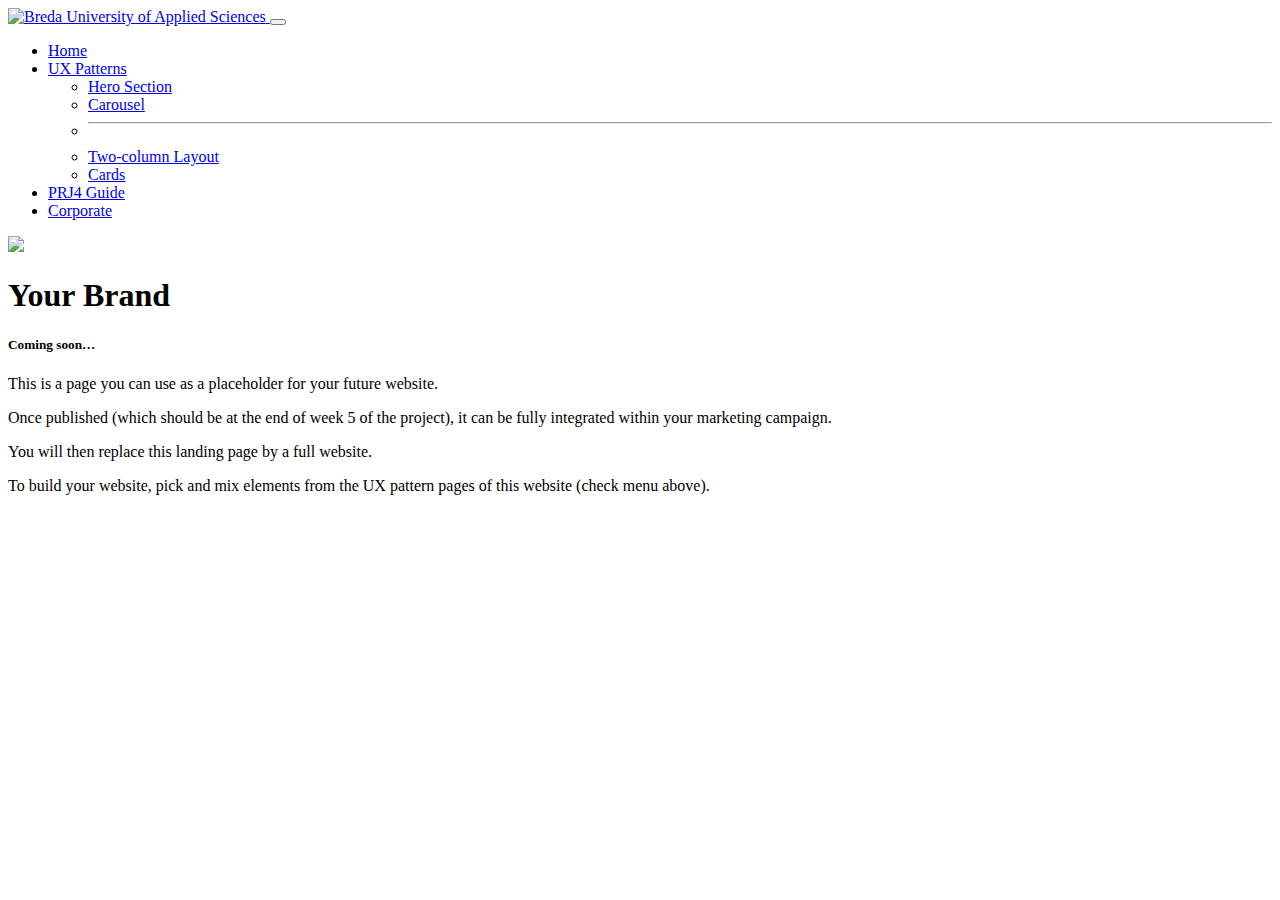
==== index.html @ 3853106a "Version 1.2" ====
<!doctype html>
<html lang="en" class="h-100">
  <head>
    <meta charset="utf-8">
    <meta name="viewport" content="width=device-width, initial-scale=1">

    <!-- Bootstrap CSS -->
    <link href="https://cdn.jsdelivr.net/npm/bootstrap@5.2.3/dist/css/bootstrap.min.css" rel="stylesheet" integrity="sha384-rbsA2VBKQhggwzxH7pPCaAqO46MgnOM80zW1RWuH61DGLwZJEdK2Kadq2F9CUG65" crossorigin="anonymous">

    <!-- Own Styles -->
    <link rel="stylesheet" href="css/styles.css">

    <!-- Bootstrap Javascript -->
    <script src="https://cdn.jsdelivr.net/npm/bootstrap@5.2.3/dist/js/bootstrap.bundle.min.js" integrity="sha384-kenU1KFdBIe4zVF0s0G1M5b4hcpxyD9F7jL+jjXkk+Q2h455rYXK/7HAuoJl+0I4" crossorigin="anonymous"></script>

    <title>PRJ4 Base Group Template &mdash; Landing Page</title>

    <!-- Google Analytics code goes just below here (check PRJ4 Guide for details) -->

    <!-- End of Google Analytics code -->

  </head>
  <body class="h-100 d-flex flex-column">

    <!-- Navigation bar, adapted from https://getbootstrap.com/docs/5.1/components/navbar/ -->
    <nav class="navbar navbar-expand-lg navbar-light">
      <div class="container-fluid">
        <a class="navbar-brand" href="#">
          <img src="images/buas-square.svg" width="40" alt="Breda University of Applied Sciences">
        </a>
        <button class="navbar-toggler" type="button" data-bs-toggle="collapse" data-bs-target="#navbarSupportedContent" aria-controls="navbarSupportedContent" aria-expanded="false" aria-label="Toggle navigation">
          <span class="navbar-toggler-icon"></span>
        </button>
        <div class="collapse navbar-collapse" id="navbarSupportedContent">
          <ul class="navbar-nav me-auto mb-2 mb-lg-0">
            <li class="nav-item">
              <a class="nav-link active" aria-current="page" href="index.html">Home</a>
            </li>
            <li class="nav-item dropdown">
              <a class="nav-link dropdown-toggle" href="#" id="navbarDropdown" role="button" data-bs-toggle="dropdown" aria-expanded="false">
                UX Patterns
              </a>
              <ul class="dropdown-menu" aria-labelledby="navbarDropdown">
                <li><a class="dropdown-item" href="hero.html">Hero Section</a></li>
                <li><a class="dropdown-item" href="carousel.html">Carousel</a></li>
                <li><hr class="dropdown-divider"></li>
                <li><a class="dropdown-item" href="two-columns.html">Two-column Layout</a></li>
                <li><a class="dropdown-item" href="cards.html">Cards</a></li>
              </ul>
            </li>
            <li class="nav-item">
              <a class="nav-link" href="https://buas-media-interactive.github.io/prj4-guide/" target="_blank">PRJ4 Guide</a>
            </li>
            <li class="nav-item">
              <a class="nav-link" href="corporate.html">Corporate</a>
            </li>
          </ul>
        </div>
      </div>
    </nav>
    <!-- End of navigation bar -->

    <!-- Start of main placeholder in landing page -->
    <main class="h-100 d-flex flex-column justify-content-center align-items-center">
      <img class="mb-4" src="images/YouUpLogo.svg" width="100">
      <h1>Your Brand</h1>
      <h5 class="fst-italic mb-5">Coming soon…</h5>
      <div class="container text-center">
        <p>This is a page you can use as a placeholder for your future website.</p>
        <p>Once published (which should be at the end of week 5 of the project), it can be fully integrated within your marketing campaign.</p>
        <p>You will then replace this landing page by a full website.</p>
        <p>To build your website, pick and mix elements from the UX pattern pages of this website (check menu above).</p>
      </div>
    </main>
    <!-- End of main placeholder -->

  </body>
</html>
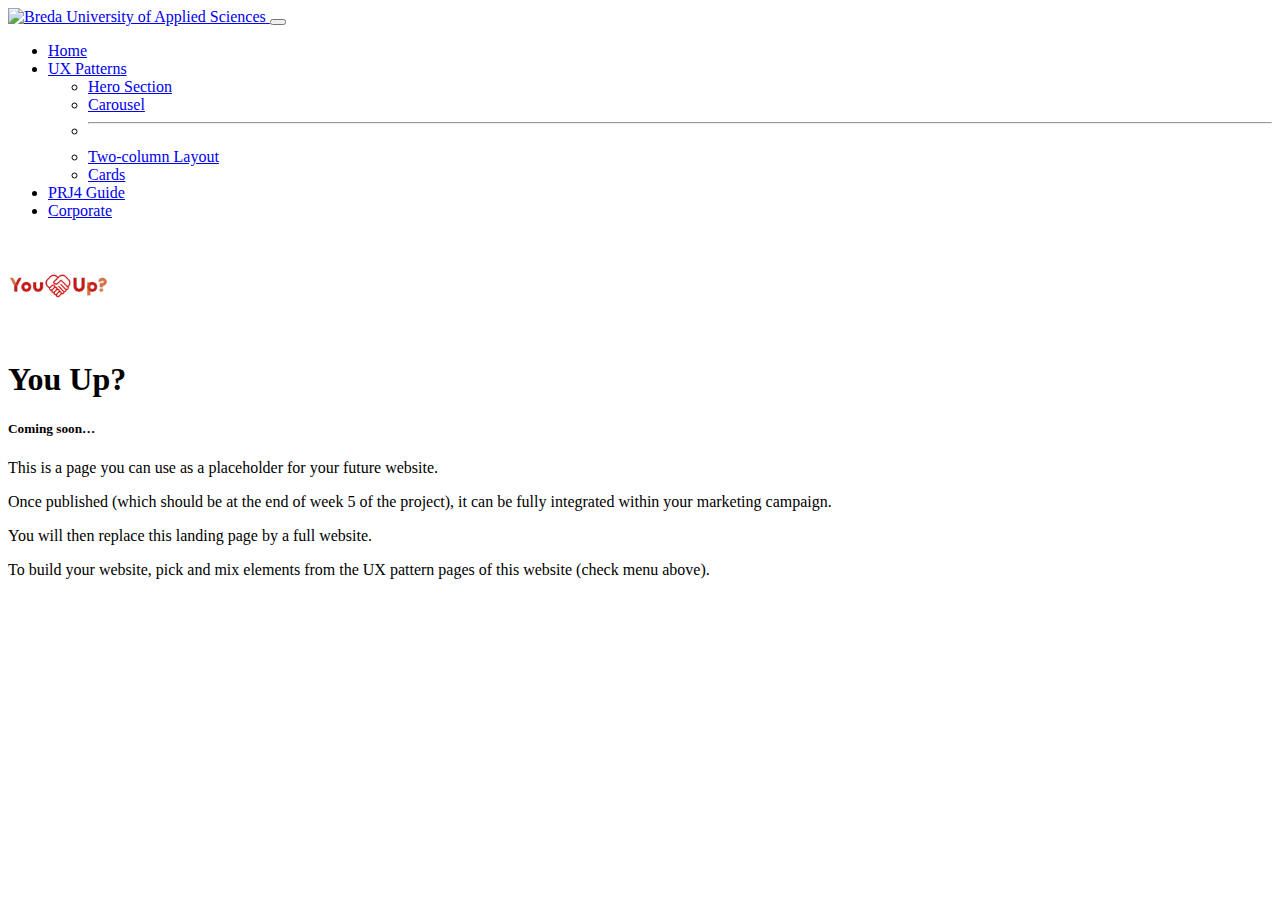
==== commit 89075613: "Version 1.3" ====
--- a/index.html
+++ b/index.html
@@ -62,8 +62,8 @@
 
     <!-- Start of main placeholder in landing page -->
     <main class="h-100 d-flex flex-column justify-content-center align-items-center">
-      <img class="mb-4" src="images/YouUpLogo.svg" width="100">
-      <h1>Your Brand</h1>
+      <img class="mb-4" src="images/YouUp Logo.svg" width="100">
+      <h1>You Up?</h1>
       <h5 class="fst-italic mb-5">Coming soon…</h5>
       <div class="container text-center">
         <p>This is a page you can use as a placeholder for your future website.</p>
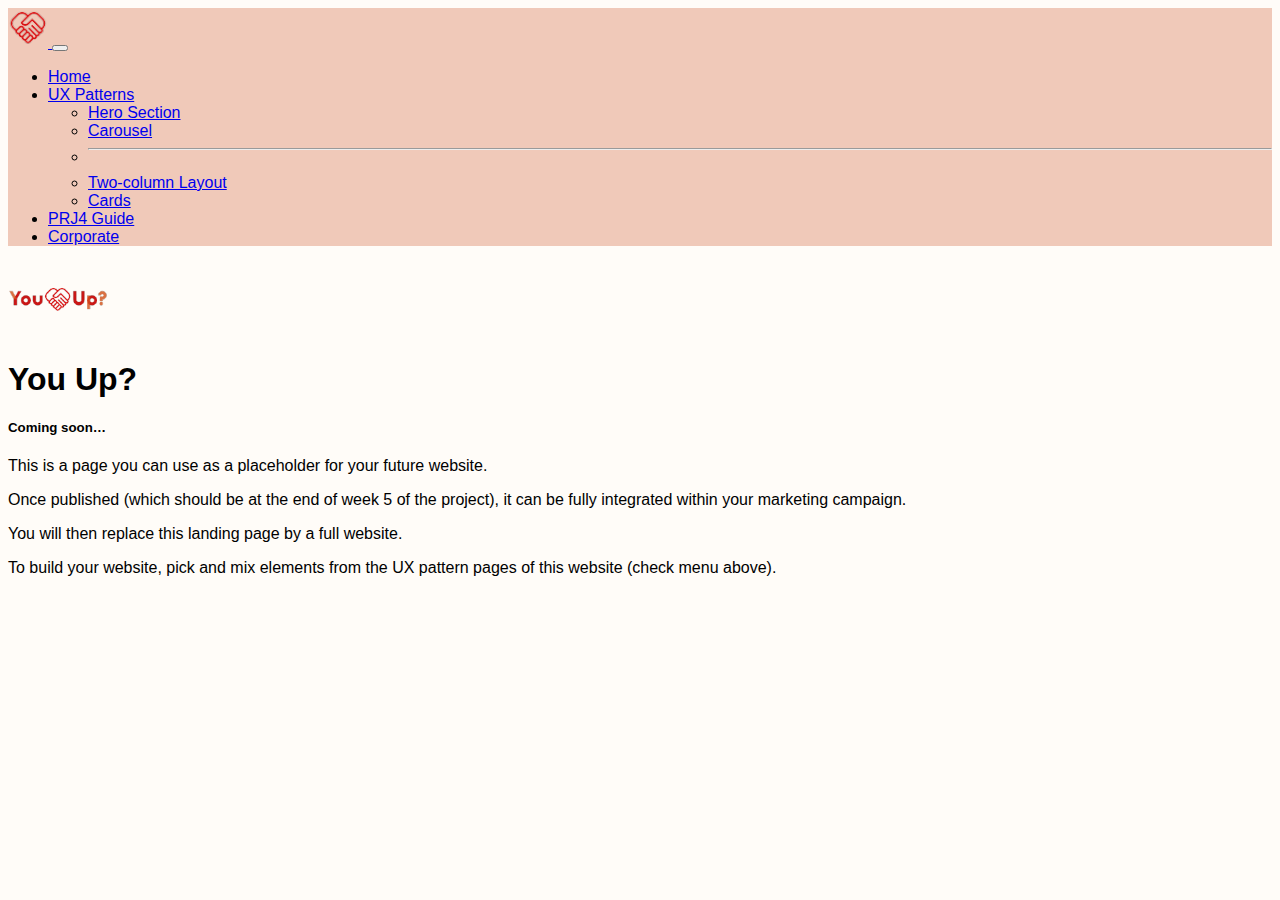
==== commit ddceb955: "Version 1.4" ====
--- a/index.html
+++ b/index.html
@@ -26,7 +26,7 @@
     <nav class="navbar navbar-expand-lg navbar-light">
       <div class="container-fluid">
         <a class="navbar-brand" href="#">
-          <img src="images/buas-square.svg" width="40" alt="Breda University of Applied Sciences">
+          <img src="images/YouUp Small.svg" width="40" alt="Breda University of Applied Sciences">
         </a>
         <button class="navbar-toggler" type="button" data-bs-toggle="collapse" data-bs-target="#navbarSupportedContent" aria-controls="navbarSupportedContent" aria-expanded="false" aria-label="Toggle navigation">
           <span class="navbar-toggler-icon"></span>
@@ -62,7 +62,7 @@
 
     <!-- Start of main placeholder in landing page -->
     <main class="h-100 d-flex flex-column justify-content-center align-items-center">
-      <img class="mb-4" src="images/YouUp Logo.svg" width="100">
+      <img class="mb-4" src="images/YouUpBig.svg" width="100">
       <h1>You Up?</h1>
       <h5 class="fst-italic mb-5">Coming soon…</h5>
       <div class="container text-center">
--- a/css/styles.css
+++ b/css/styles.css
@@ -0,0 +1,35 @@
+/* Importing a Google Font */
+
+@import url('https://fonts.googleapis.com/css2?family=Hanken+Grotesk:wght@300&display=swap');
+
+/* Changing the main font and background colour */
+
+body {
+	font-family: Raleway, sans-serif;
+	background-color: #fffcf8;
+}
+
+/* Changing the background colour for the header */
+
+header {
+	background-color: #000060;
+}
+
+/* Changing the background color for the navigation bar */
+
+.navbar {
+	background-color: #F0C9B9;
+}
+
+/* Effect on social media buttons */
+
+footer a:hover {
+	opacity: .5;
+}
+
+/* Corporate navbar */
+
+#navbar-corporate a.active {
+	color: #800000;
+	font-weight: bold;
+}
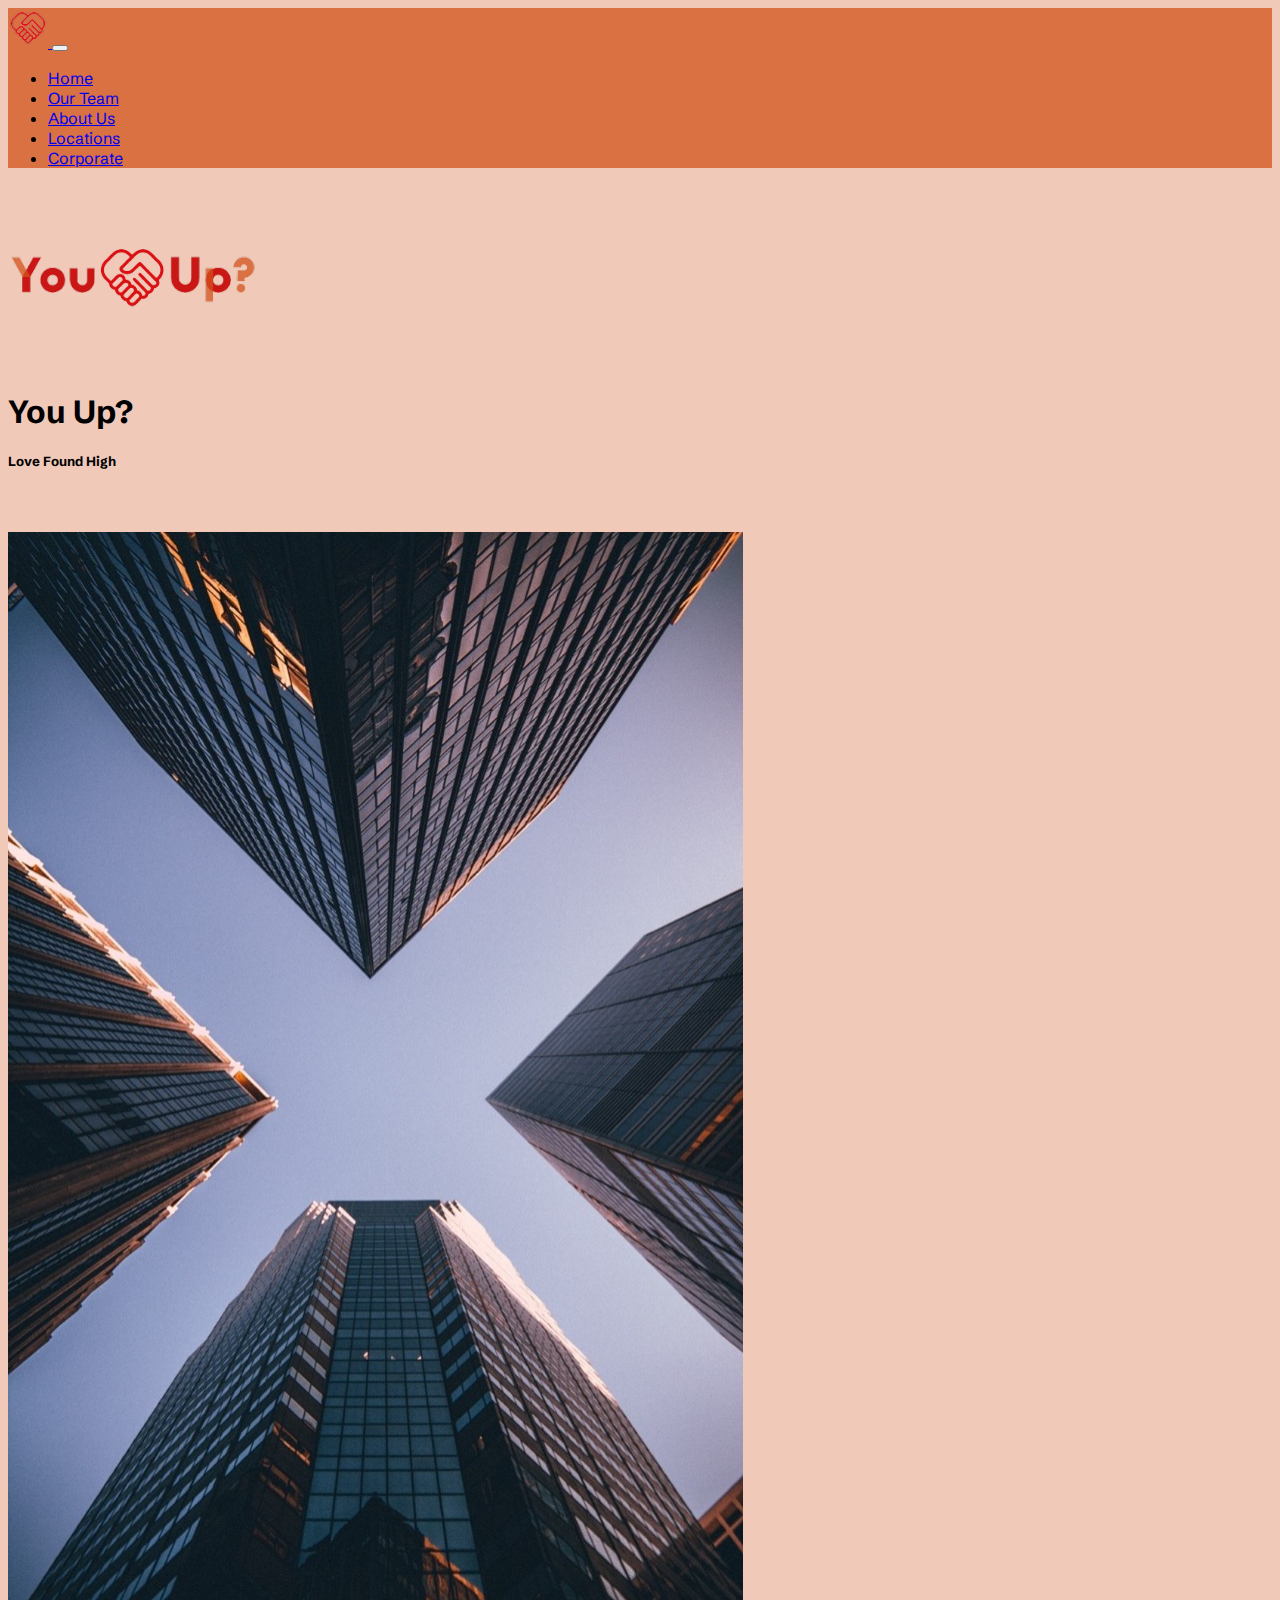
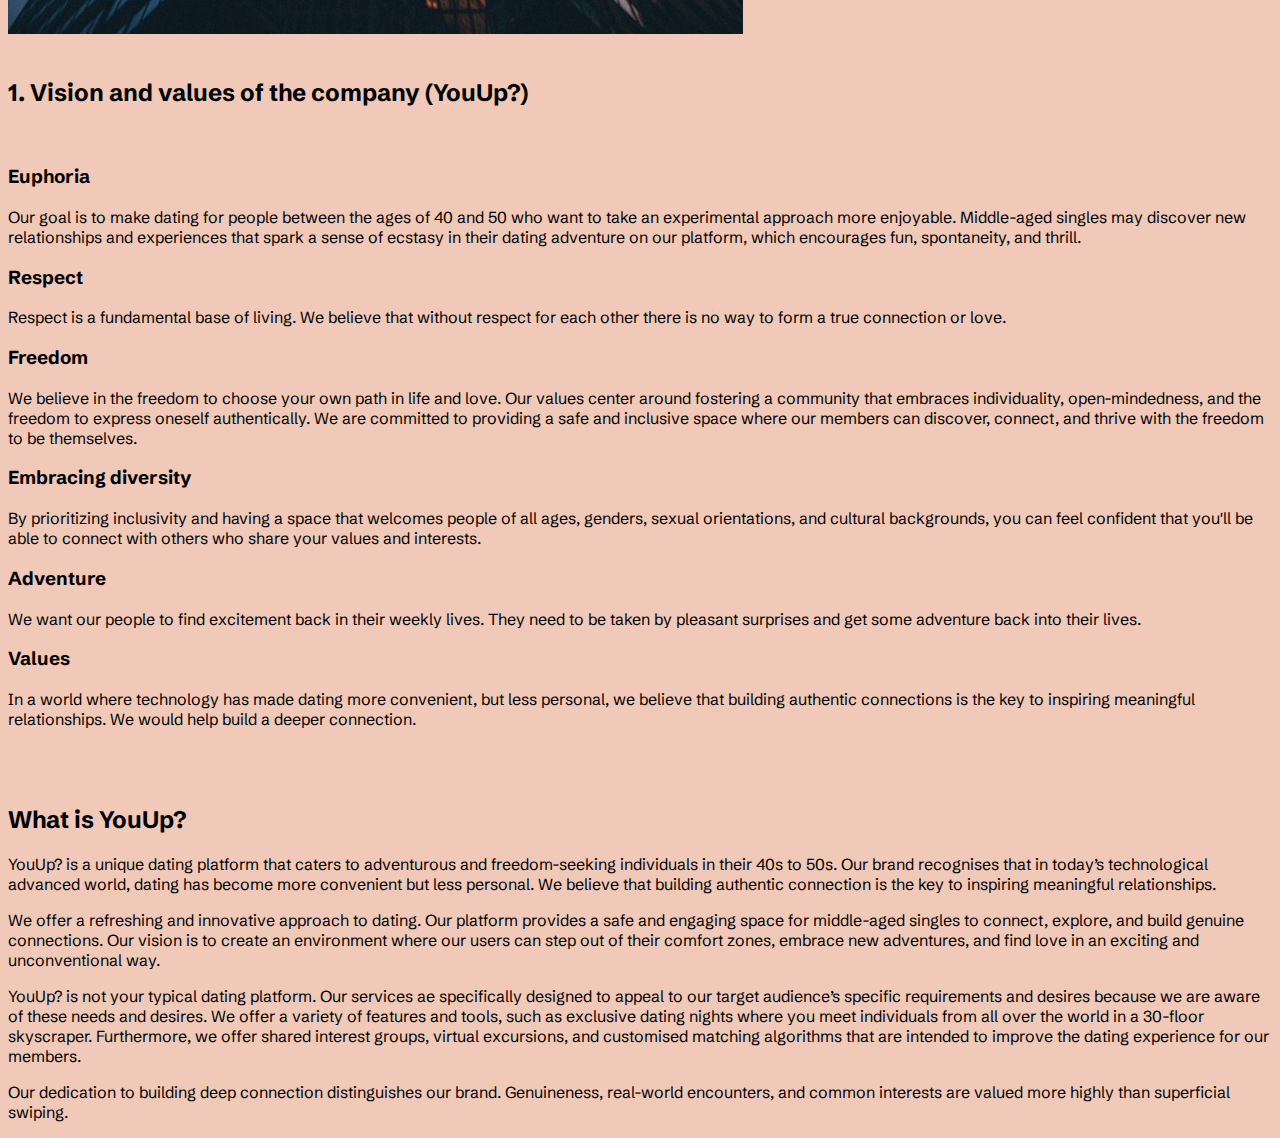
==== commit 08b6cd36: "Version 1.6" ====
--- a/index.html
+++ b/index.html
@@ -36,21 +36,19 @@
             <li class="nav-item">
               <a class="nav-link active" aria-current="page" href="index.html">Home</a>
             </li>
-            <li class="nav-item dropdown">
-              <a class="nav-link dropdown-toggle" href="#" id="navbarDropdown" role="button" data-bs-toggle="dropdown" aria-expanded="false">
-                UX Patterns
-              </a>
-              <ul class="dropdown-menu" aria-labelledby="navbarDropdown">
-                <li><a class="dropdown-item" href="hero.html">Hero Section</a></li>
-                <li><a class="dropdown-item" href="carousel.html">Carousel</a></li>
-                <li><hr class="dropdown-divider"></li>
-                <li><a class="dropdown-item" href="two-columns.html">Two-column Layout</a></li>
-                <li><a class="dropdown-item" href="cards.html">Cards</a></li>
-              </ul>
+
+            <li class="nav-item">
+              <a class="nav-link" href="cards.html">Our Team</a>
             </li>
+
             <li class="nav-item">
-              <a class="nav-link" href="https://buas-media-interactive.github.io/prj4-guide/" target="_blank">PRJ4 Guide</a>
+              <a class="nav-link" href="hero.html">About Us</a>
             </li>
+
+            <li class="nav-item">
+              <a class="nav-link" href="carousel.html">Locations</a>
+            </li>
+
             <li class="nav-item">
               <a class="nav-link" href="corporate.html">Corporate</a>
             </li>
@@ -61,15 +59,44 @@
     <!-- End of navigation bar -->
 
     <!-- Start of main placeholder in landing page -->
-    <main class="h-100 d-flex flex-column justify-content-center align-items-center">
-      <img class="mb-4" src="images/YouUpBig.svg" width="100">
+    <main class=" d-flex flex-column justify-content-center align-items-center">
+      <img src="images/YouUpBig.svg" width="250">
+      
       <h1>You Up?</h1>
-      <h5 class="fst-italic mb-5">Coming soon…</h5>
+      <h5 class="fst-italic mb-5">Love Found High</h5> <br> <br>
+
+      <img src="images/SkyScraperHome.jpg"> <br> <br>
+
       <div class="container text-center">
-        <p>This is a page you can use as a placeholder for your future website.</p>
-        <p>Once published (which should be at the end of week 5 of the project), it can be fully integrated within your marketing campaign.</p>
-        <p>You will then replace this landing page by a full website.</p>
-        <p>To build your website, pick and mix elements from the UX pattern pages of this website (check menu above).</p>
+         
+        <h2>1.	Vision and values of the company (YouUp?) </h2> <br>
+        <h3>Euphoria</h3>
+        <p>Our goal is to make dating for people between the ages of 40 and 50 who want to take an experimental approach more enjoyable. Middle-aged singles may discover new relationships and experiences that spark a sense of ecstasy in their dating adventure on our platform, which encourages fun, spontaneity, and thrill.         </p>
+        
+        <h3>Respect</h3>
+        <p>Respect is a fundamental base of living. We believe that without respect for each other there is no way to form a true connection or love.  </p>
+        
+        <h3>Freedom</h3>
+        <p>We believe in the freedom to choose your own path in life and love. Our values center around fostering a community that embraces individuality, open-mindedness, and the freedom to express oneself authentically. We are committed to providing a safe and inclusive space where our members can discover, connect, and thrive with the freedom to be themselves.</p>
+       
+        <h3>Embracing diversity</h3>
+        <p>By prioritizing inclusivity and having a space that welcomes people of all ages, genders, sexual orientations, and cultural backgrounds, you can feel confident that you'll be able to connect with others who share your values and interests.</p>
+        
+        <h3>Adventure</h3>
+        <p>We want our people to find excitement back in their weekly lives. They need to be taken by pleasant surprises and get some adventure back into their lives.</p>
+        
+        <h3>Values</h3>
+        <p>In a world where technology has made dating more convenient, but less personal, we believe that building authentic connections is the key to inspiring meaningful relationships. We would help build a deeper connection. </p>
+        
+        <br> <br>
+
+        <h2> What is YouUp?</h2>
+
+        <p>YouUp? is a unique dating platform that caters to adventurous and freedom-seeking individuals in their 40s to 50s. Our brand recognises that in today’s technological advanced world, dating has become more convenient but less personal. We believe that building authentic connection is the key to inspiring meaningful relationships. </p>
+        <p>We offer a refreshing and innovative approach to dating. Our platform provides a safe and engaging space for middle-aged singles to connect, explore, and build genuine connections. Our vision is to create an environment where our users can step out of their comfort zones, embrace new adventures, and find love in an exciting and unconventional way.</p>
+        <p>YouUp? is not your typical dating platform. Our services ae specifically designed to appeal to our target audience’s specific requirements and desires because we are aware of these needs and desires. We offer a variety of features and tools, such as exclusive dating nights where you meet individuals from all over the world in a 30-floor skyscraper. Furthermore, we offer shared interest groups, virtual excursions, and customised matching algorithms that are intended to improve the dating experience for our members.</p>
+        <p>Our dedication to building deep connection distinguishes our brand. Genuineness, real-world encounters, and common interests are valued more highly than superficial swiping. </p>
+        
       </div>
     </main>
     <!-- End of main placeholder -->
--- a/css/styles.css
+++ b/css/styles.css
@@ -1,24 +1,32 @@
 /* Importing a Google Font */
 
-@import url('https://fonts.googleapis.com/css2?family=Hanken+Grotesk:wght@300&display=swap');
+@import url('https://fonts.googleapis.com/css2?family=Schibsted+Grotesk&display=swap');
+@import url('https://fonts.googleapis.com/css2?family=Schibsted+Grotesk:wght@400;600&display=swap');
 
 /* Changing the main font and background colour */
 
 body {
-	font-family: Raleway, sans-serif;
-	background-color: #fffcf8;
+	font-family: 'Schibsted Grotesk', sans-serif;
+	background-color: #f0C9B9;
 }
 
 /* Changing the background colour for the header */
 
 header {
-	background-color: #000060;
+	font-family: 'Schibsted Grotesk', sans-serif;
+	background-color: #C91716;
 }
 
 /* Changing the background color for the navigation bar */
 
 .navbar {
-	background-color: #F0C9B9;
+	background-color: #D97143;
+}
+
+/* Changing the background color for the footer */
+
+footer {
+	background-color: #D97143;
 }
 
 /* Effect on social media buttons */
@@ -30,6 +38,37 @@
 /* Corporate navbar */
 
 #navbar-corporate a.active {
-	color: #800000;
+	color: #ac3c3c;
 	font-weight: bold;
 }
+
+.tg{
+	border-collapse:collapse;
+	border-spacing:0;
+}
+
+.tg td{
+	border-color:black;
+	border-style:solid;
+	border-width:1px;
+	font-size:14px;
+  	overflow:hidden;
+	padding:10px 5px;
+	word-break:normal;
+}
+
+.tg th{
+	border-color:black;
+	border-style:solid;
+	border-width:1px;
+	font-size:14px;
+  	font-weight:normal;
+	overflow:hidden;
+	padding:10px 5px;
+	word-break:normal;
+}
+
+.tg .tg-0lax{
+	text-align:left;
+	vertical-align:top
+}
